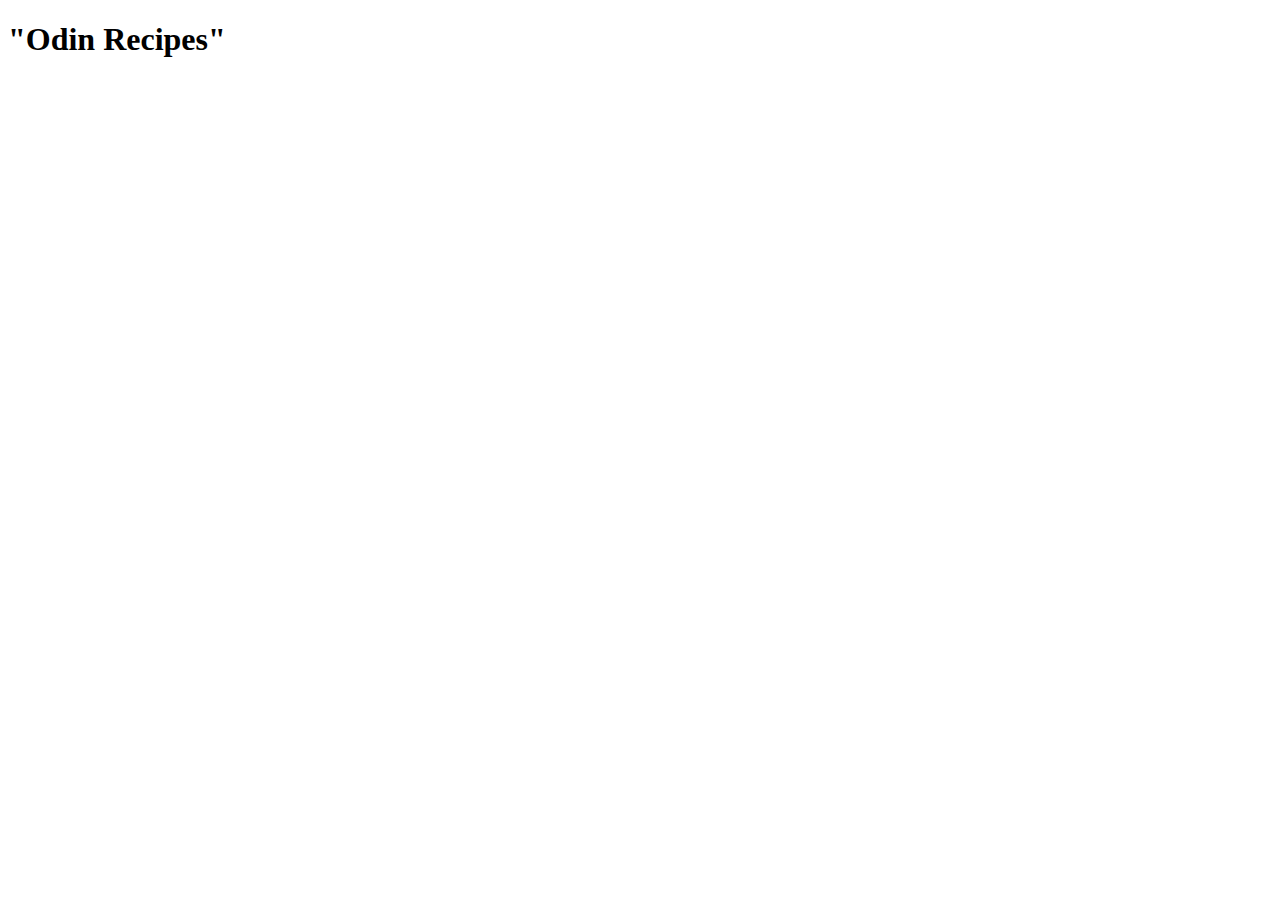
==== index.html @ 9d82bc88 "Edit index.html" ====
<!DOCTYPE html>
<html lang="en">
<head>
    <meta charset="UTF-8">
    <meta http-equiv="X-UA-Compatible" content="IE=edge">
    <meta name="viewport" content="width=device-width, initial-scale=1.0">
    <title>Document</title>
</head>
<body>
    <h1>"Odin Recipes"</h1>
</body>
</html>
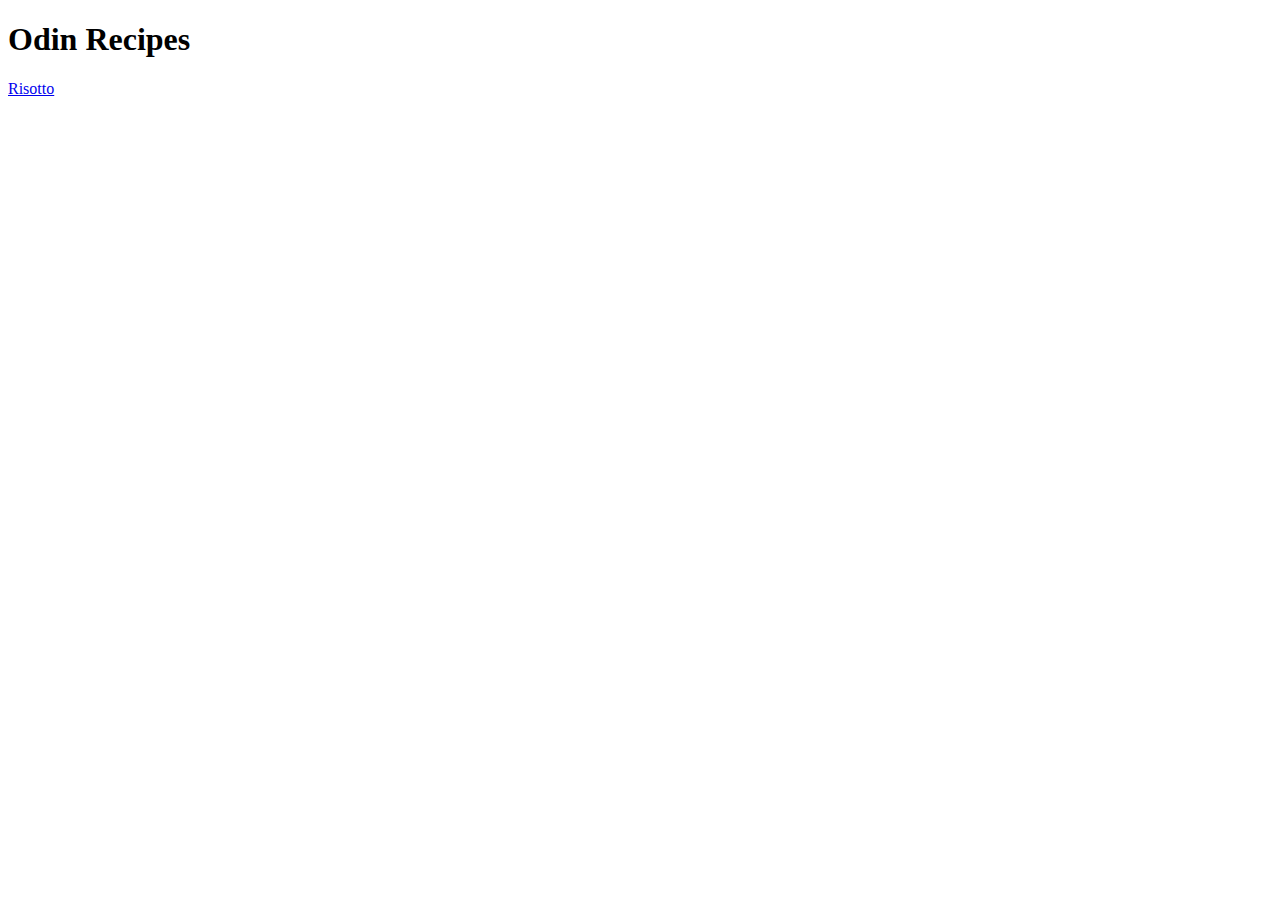
==== commit 351434b4: "Added link to risotto" ====
--- a/index.html
+++ b/index.html
@@ -7,6 +7,8 @@
     <title>Document</title>
 </head>
 <body>
-    <h1>"Odin Recipes"</h1>
+    <h1>Odin Recipes</h1>
+
+    <a href="./recipes/risotto.html">Risotto</a>
 </body>
 </html>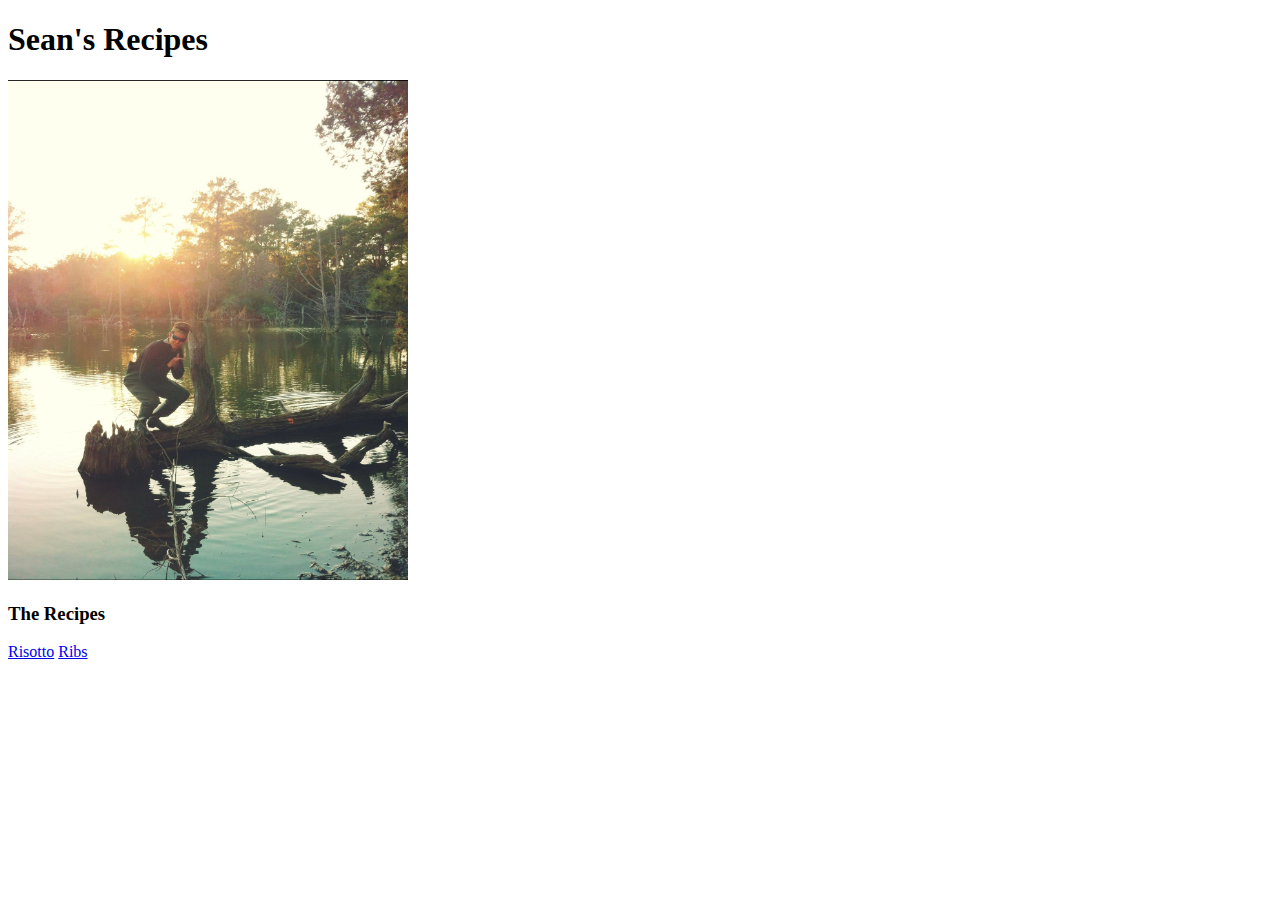
==== commit 0dc12f59: "finished Ribs. Added image to Home" ====
--- a/index.html
+++ b/index.html
@@ -4,11 +4,17 @@
     <meta charset="UTF-8">
     <meta http-equiv="X-UA-Compatible" content="IE=edge">
     <meta name="viewport" content="width=device-width, initial-scale=1.0">
-    <title>Document</title>
+    <title>Odin Recipes</title>
 </head>
 <body>
-    <h1>Odin Recipes</h1>
+    <h1>Sean's Recipes</h1>
+    <img src="./images/LakeBassDrop.png"
+        width="400"
+        height="500" />
+
+    <h3>The Recipes</h3>
 
     <a href="./recipes/risotto.html">Risotto</a>
+    <a href="./recipes/ribs.html">Ribs</a>
 </body>
 </html>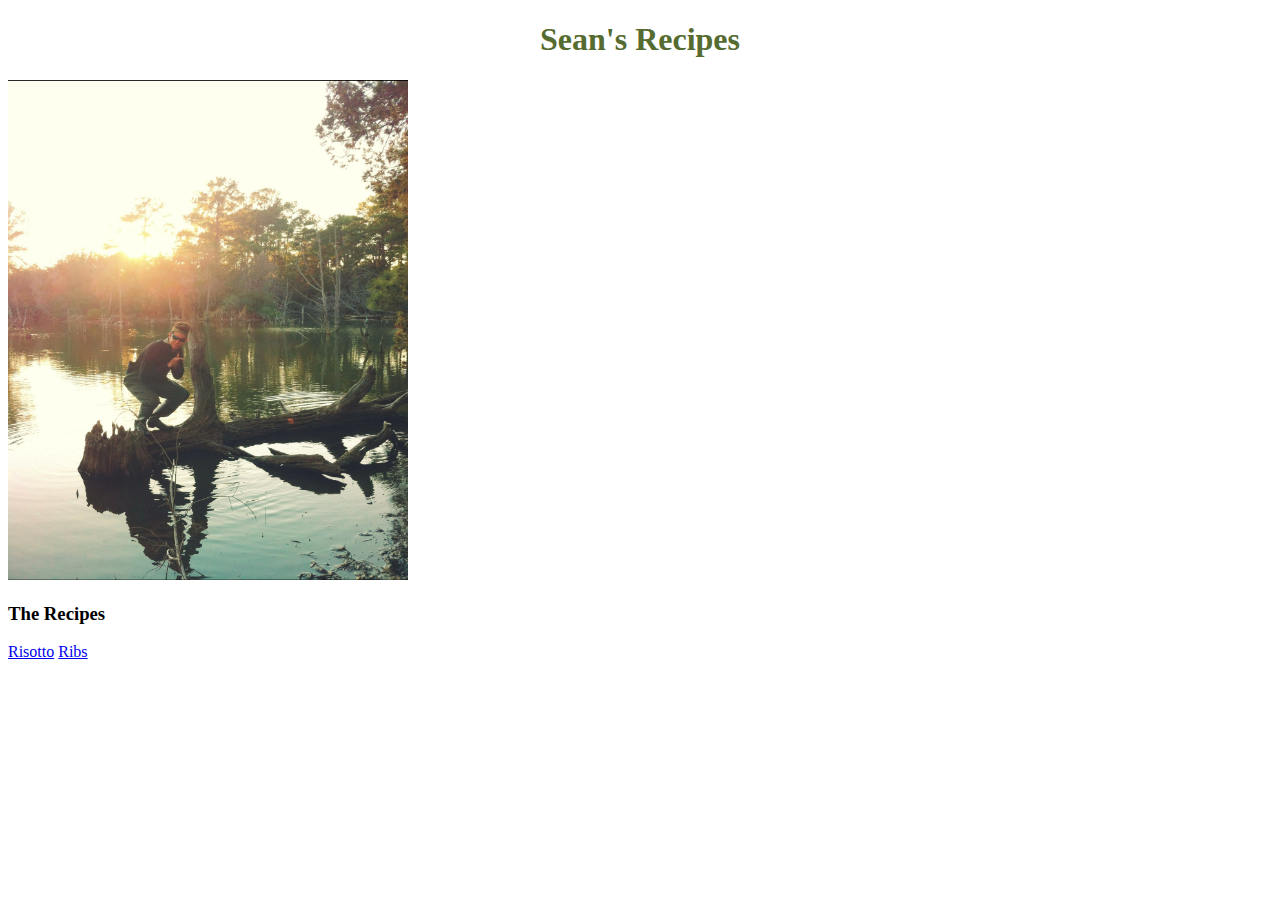
==== commit 8bf4c742: "added some css" ====
--- a/index.html
+++ b/index.html
@@ -5,6 +5,7 @@
     <meta http-equiv="X-UA-Compatible" content="IE=edge">
     <meta name="viewport" content="width=device-width, initial-scale=1.0">
     <title>Odin Recipes</title>
+    <link rel="stylesheet" href="styles.css">
 </head>
 <body>
     <h1>Sean's Recipes</h1>
--- a/styles.css
+++ b/styles.css
@@ -0,0 +1,4 @@
+h1 {
+    color: darkolivegreen;
+    text-align: center;
+}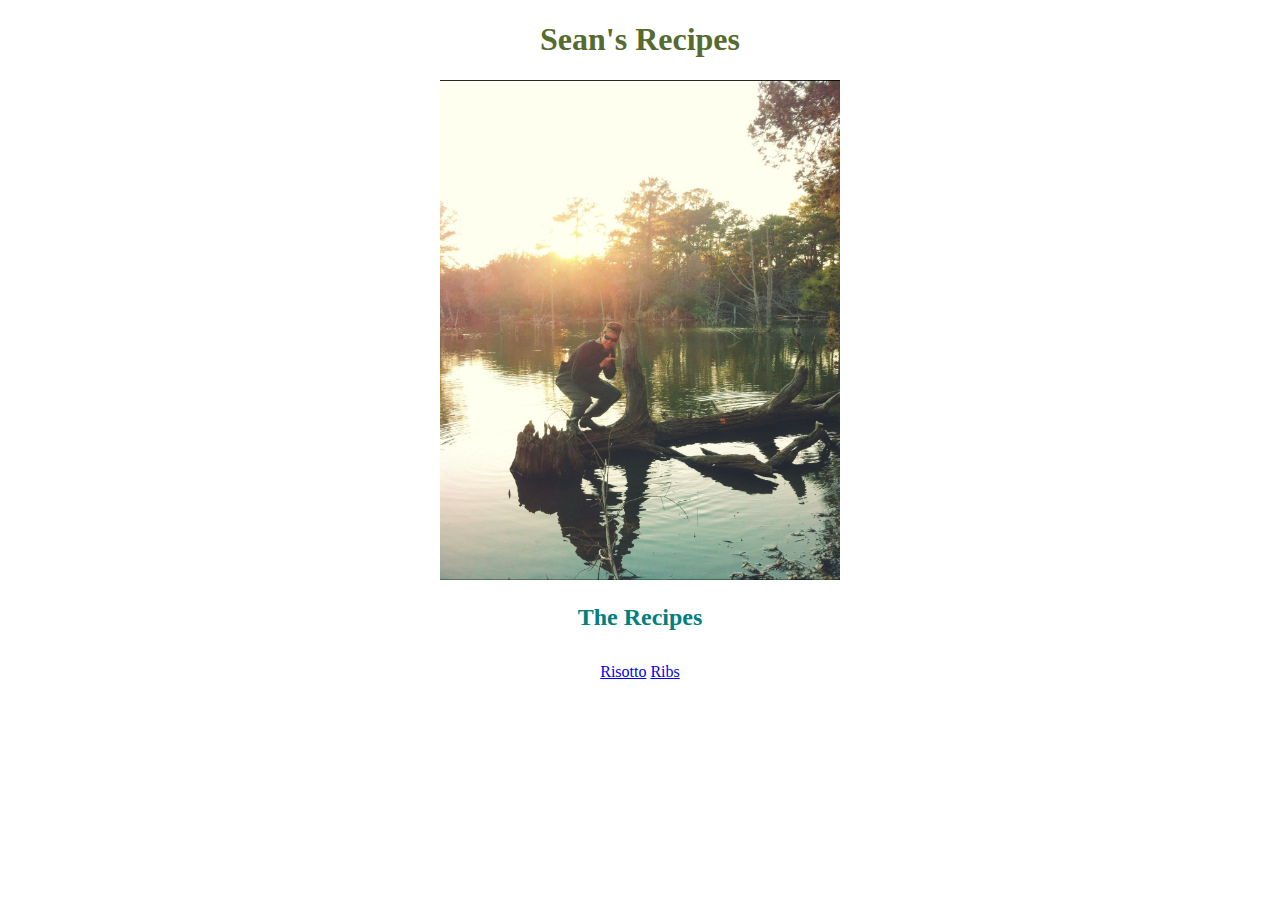
==== commit 9f7fc8ca: "added some css" ====
--- a/index.html
+++ b/index.html
@@ -13,9 +13,10 @@
         width="400"
         height="500" />
 
-    <h3>The Recipes</h3>
-
-    <a href="./recipes/risotto.html">Risotto</a>
-    <a href="./recipes/ribs.html">Ribs</a>
+    <h2>The Recipes</h2>
+    <div class="links">
+        <a href="./recipes/risotto.html">Risotto</a>
+        <a href="./recipes/ribs.html">Ribs</a>
+    </div>
 </body>
 </html>--- a/styles.css
+++ b/styles.css
@@ -1,4 +1,25 @@
 h1 {
     color: darkolivegreen;
     text-align: center;
+}
+h2 {
+    color: teal;
+    text-align: center;
+    margin: 1em;
+}
+
+img {
+    display: block;
+    margin-left: auto;
+    margin-right: auto;
+}
+
+.recipe-desc {
+    color: teal;
+    text-align: center;
+}
+
+.links {
+    text-align: center;
+    margin: 2em;
 }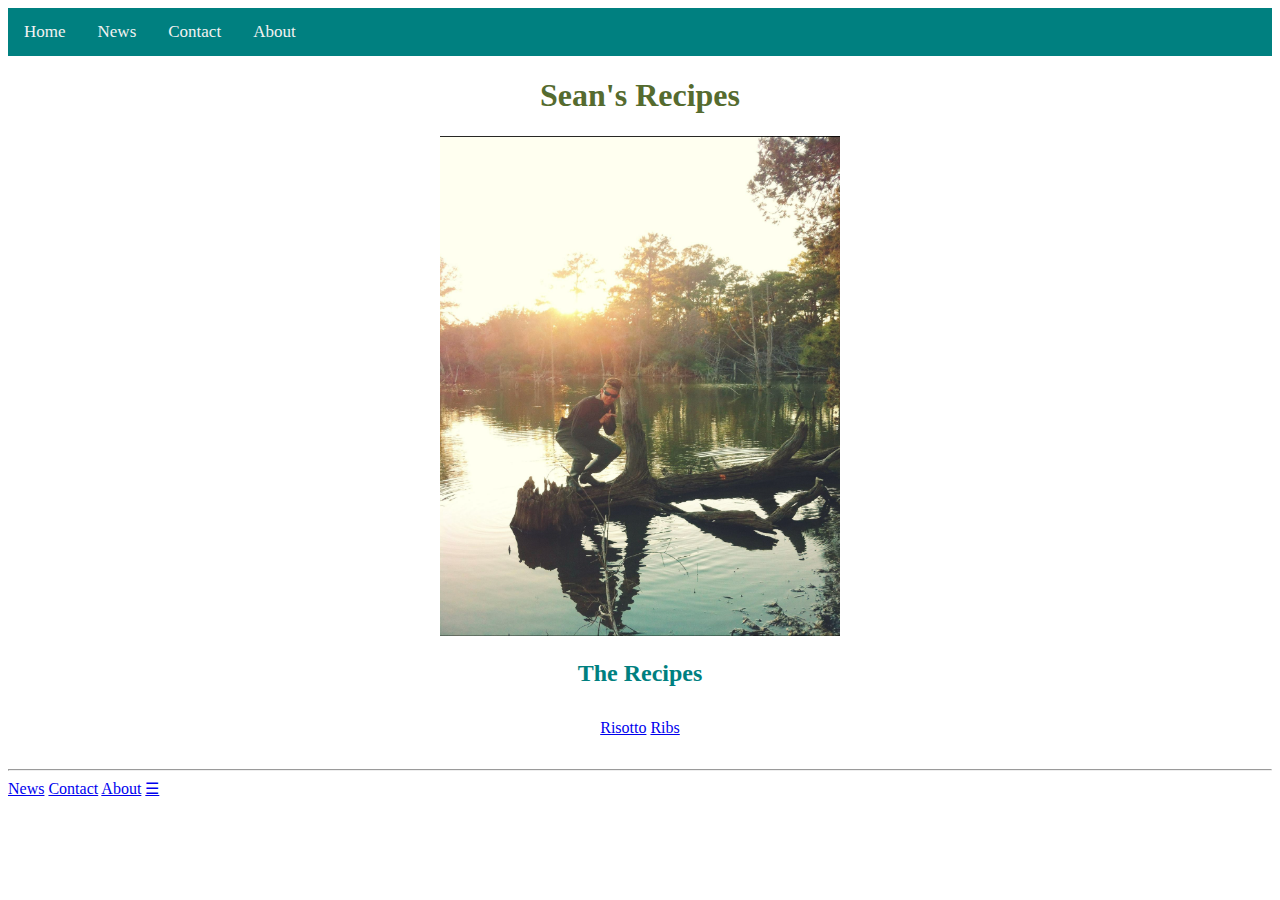
==== commit fe0012e0: "added more CSS and stuff" ====
--- a/index.html
+++ b/index.html
@@ -8,6 +8,14 @@
     <link rel="stylesheet" href="styles.css">
 </head>
 <body>
+
+    <div class="topnav">
+        <a class="active" href="#home">Home</a>
+        <a href="#news">News</a>
+        <a href="#contact">Contact</a>
+        <a href="https://sfaubus.heyuhnem.com/">About</a>
+      </div> 
+
     <h1>Sean's Recipes</h1>
     <img src="./images/LakeBassDrop.png"
         width="400"
@@ -18,5 +26,13 @@
         <a href="./recipes/risotto.html">Risotto</a>
         <a href="./recipes/ribs.html">Ribs</a>
     </div>
+    <hr>
+    <div class="navbar" id="myNavbar">
+        
+        <a href="#news">News</a>
+        <a href="#contact">Contact</a>
+        <a href="#about">About</a>
+        <a href="javascript:void(0);" class="icon" onclick="myFunction()">&#9776;</a>
+      </div> 
 </body>
 </html>--- a/styles.css
+++ b/styles.css
@@ -1,3 +1,22 @@
+.topnav {
+    background-color: teal;
+    height: 3em;
+    
+}
+
+.topnav a {
+    float: left;
+  color: #f2f2f2;
+  text-align: center;
+  padding: 14px 16px;
+  text-decoration: none;
+  font-size: 17px;
+}
+
+.topnav a:hover {
+    color: tomato;
+}
+
 h1 {
     color: darkolivegreen;
     text-align: center;
